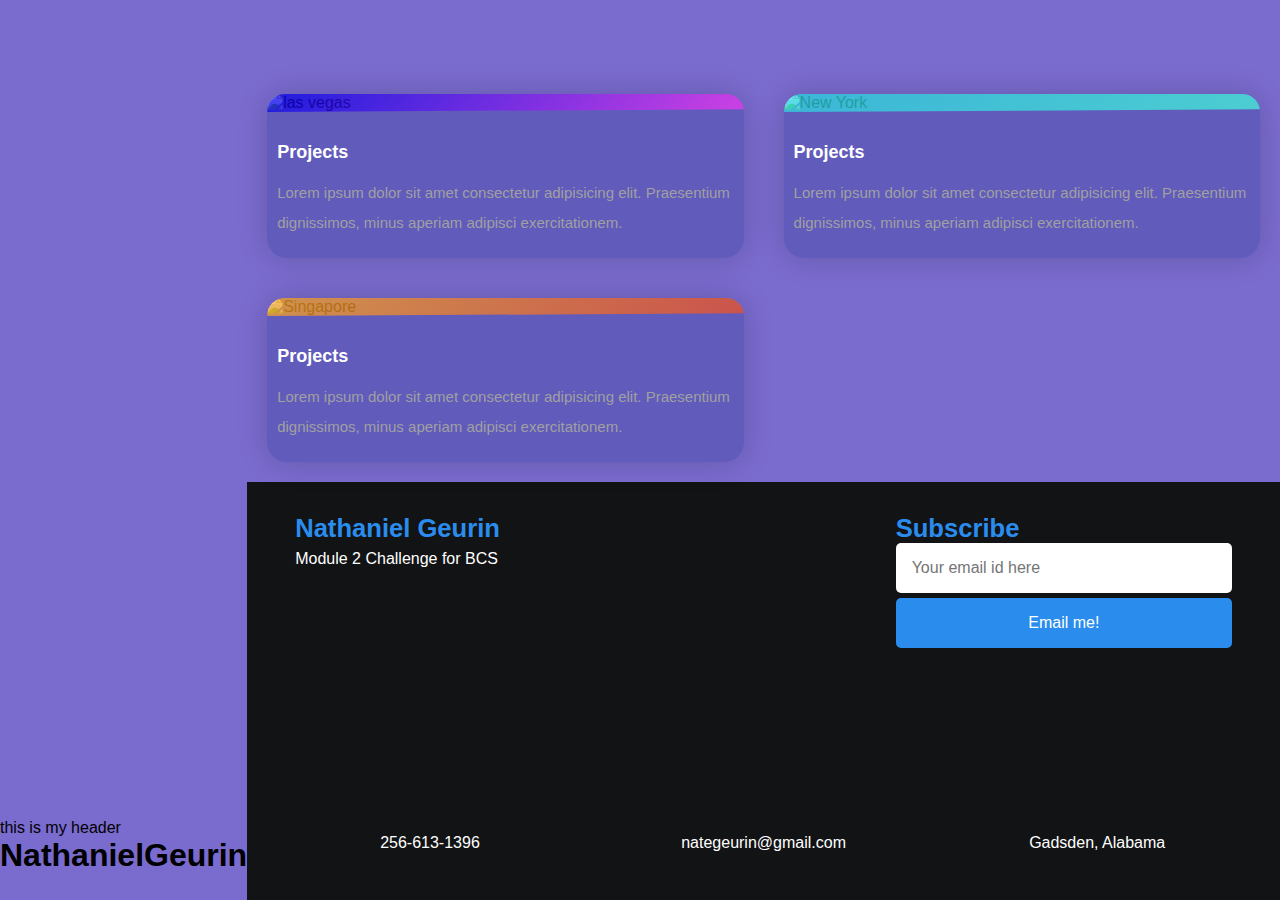
==== Module 2 challenge/index.html @ fe17c5df "Add files via upload" ====
<!DOCTYPE html>
<html lang="en-us">

<head>
    <meta charset="UTF-8" />
    <link rel="stylesheet" href="./assets/styles.css">
    <title>website</title>
</head>

<body>
    <div class="header">
      <header>
     <p>this is my header</p>
      </header>
        <h1>Nathaniel<span class="seo">Geurin</span></h1>
        <div>
            <ul>
                <li>
                    <a href="#"></a>
                </li>
                <li>
                    <a href="#"></a>
                </li>
                <li>
                    <a href="#"></a>
                </li>
            </ul>
        </div>
    </div>
    <div class="hero"></div>
    <div class="content">
        <div class="cards">
            <div class="card card1">
                <div class="container">
                    <img src="las vegas.jpg" alt="las vegas">
                </div>
                <div class="details">
                    <h3>Projects</h3>
                    <p>Lorem ipsum dolor sit amet consectetur adipisicing elit. Praesentium dignissimos, minus aperiam adipisci exercitationem.</p>
                </div>
            </div>
            <div class="card card2">
                <div class="container">
                    <img src="newyork.jpg" alt="New York">
                </div>
                <div class="details">
                    <h3>Projects</h3>
                    <p>Lorem ipsum dolor sit amet consectetur adipisicing elit. Praesentium dignissimos, minus aperiam adipisci exercitationem.</p>
                </div>
            </div>
            <div class="card card3">
                <div class="container">
                    <img src="singapore.jpg" alt="Singapore">
                </div>
                <div class="details">
                    <h3>Projects</h3>
                    <p>Lorem ipsum dolor sit amet consectetur adipisicing elit. Praesentium dignissimos, minus aperiam adipisci exercitationem.</p>
                </div>
            </div>
        </div>
    <div class="footer">
        <footer>
            <div class="row primary">
              <div class="column about">
                <h3>Nathaniel Geurin</h3>
                <p>
                  Module 2 Challenge for BCS 
                </p>
              </div>
              <div class="column links">
              </div>
              <div class="column subscribe">
                <h3>Subscribe</h3>
                <div>
                  <input type="email" placeholder="Your email id here" />
                  <button>Email me!</button>
                </div>
                <div class="social">
                  <i class="fa-brands fa-facebook-square"></i>
                  <i class="fa-brands fa-instagram-square"></i>
                  <i class="fa-brands fa-twitter-square"></i>
                </div>
              </div>
            </div>
            <div class="row secondary">
              <div>
                <p>
                  <i class="fas fa-phone-alt"></i>
                </p>
                <p>256-613-1396</p>
              </div>
              <div>
                <p><i class="fas fa-envelope"></i></p>
                <p>nategeurin@gmail.com</p>
              </div>
              <div>
                <p><i class="fas fa-map-marker-alt"></i></p>
                <p>Gadsden, Alabama</p>
              </div>
            </div>
         
          </footer>
        </body>
      </html>
---- Module 2 challenge/assets/styles.css ----
*{
    padding: 0;
    margin: 0;
    box-sizing: border-box;
}
body{
    background-color: #7a6bce;
    height: 100vh;
    display: grid;
    place-items: center center;
    font-family: 'Poppins',sans-serif;
}
.cards{
    display: grid;
    grid-template-columns: repeat(auto-fit,minmax(400px,1fr));
    padding: 20px;
    grid-gap: 40px;
}
.card{
    background-color: #615bbc;
    border-radius: 20px;
    box-shadow: 0 0 30px rgba(0,0,0,0.18);
}
.container{
    position: relative;
    clip-path: polygon(0 0,100% 0, 100% 85%, 0 100%);
}
img{
    width: 100%;
    display: block;
    border-radius: 20px 20px 0 0;
}
.container:after{
    content: "";
    height: 100%;
    width: 100%;
    position: absolute;
    top: 0;
    left: 0;
    border-radius: 20px 20px 0 0;
    opacity: 0.7;
}
.card1>.container:after{
    background-image: linear-gradient(
        135deg,
        #0100ec,
        #fb36f4
    );
}
.card2>.container:after{
    background-image: linear-gradient(
        135deg,
        #2bdce3,
        #42ffdb
    );
}
.card3>.container:after{
    background-image: linear-gradient(
        135deg,
        #ffab1d,
        #f8501c
    );
}
.details{
    padding: 20px 10px;
}
.details>h3{
    color: #ffffff;
    font-weight: 600;
    font-size: 18px;
    margin: 10px 0 15px 0;
}
.details>p{
    color: #a0a0a0;
    font-size: 15px;
    line-height: 30px;
    font-weight: 400;
}

body {
    padding: 0;
    margin: 0;
    min-height: 100vh;
    display: flex;
    align-items: flex-end;
  }
  footer {
    background-color: #121315;
    color: #ffffff;
    font-size: 16px;
  }
  footer * {
    font-family: "Poppins", sans-serif;
    box-sizing: border-box;
    border: none;
    outline: none;
  }
  .row {
    padding: 2em 1em;
  }
  .row.primary {
    display: grid;
    grid-template-columns: 2fr 1fr 2fr;
    align-items: stretch;
  }
  .column {
    width: 100%;
    display: flex;
    flex-direction: column;
    padding: 0 2em;
    min-height: 15em;
  }
  h3 {
    width: 100%;
    text-align: left;
    color: #2a8ded;
    font-size: 1.6em;
    white-space: nowrap;
  }
  ul {
    list-style: none;
    display: flex;
    flex-direction: column;
    padding: 0;
    margin: 0;
  }
  li:not(:first-child) {
    margin-top: 0.8em;
  }
  ul li a {
    color: #ffffff;
    text-decoration: none;
  }
  ul li a:hover {
    color: #2a8ded;
  }
  .about p {
    text-align: justify;
    line-height: 2;
    margin: 0;
  }
  input,
  button {
    font-size: 1em;
    padding: 1em;
    width: 100%;
    border-radius: 5px;
    margin-bottom: 5px;
  }
  button {
    background-color: #2a8ded;
    color: #ffffff;
  }
  div.social {
    display: flex;
    justify-content: space-around;
    font-size: 2.4em;
    flex-direction: row;
    margin-top: 0.5em;
  }
  .social i:hover {
    color: #2a8ded;
  }
  .row.secondary {
    display: flex;
    justify-content: space-around;
    text-align: center;
  }
  .row.secondary i {
    font-size: 1.8em;
    color: #2a8ded;
  }
  .row.secondary div {
    padding: 1em 0;
    width: 100%;
  }
  .row.secondary div:hover {
    background-color: #25262e;
  }
  .copyright {
    padding: 0.3em 1em;
    background-color: #25262e;
  }
  .copyright p {
    font-size: 0.9em;
    text-align: center;
  }
  @media screen and (max-width: 850px) {
    .row.primary {
      grid-template-columns: 1fr;
    }
    .row.secondary {
      flex-direction: column;
    }
  }
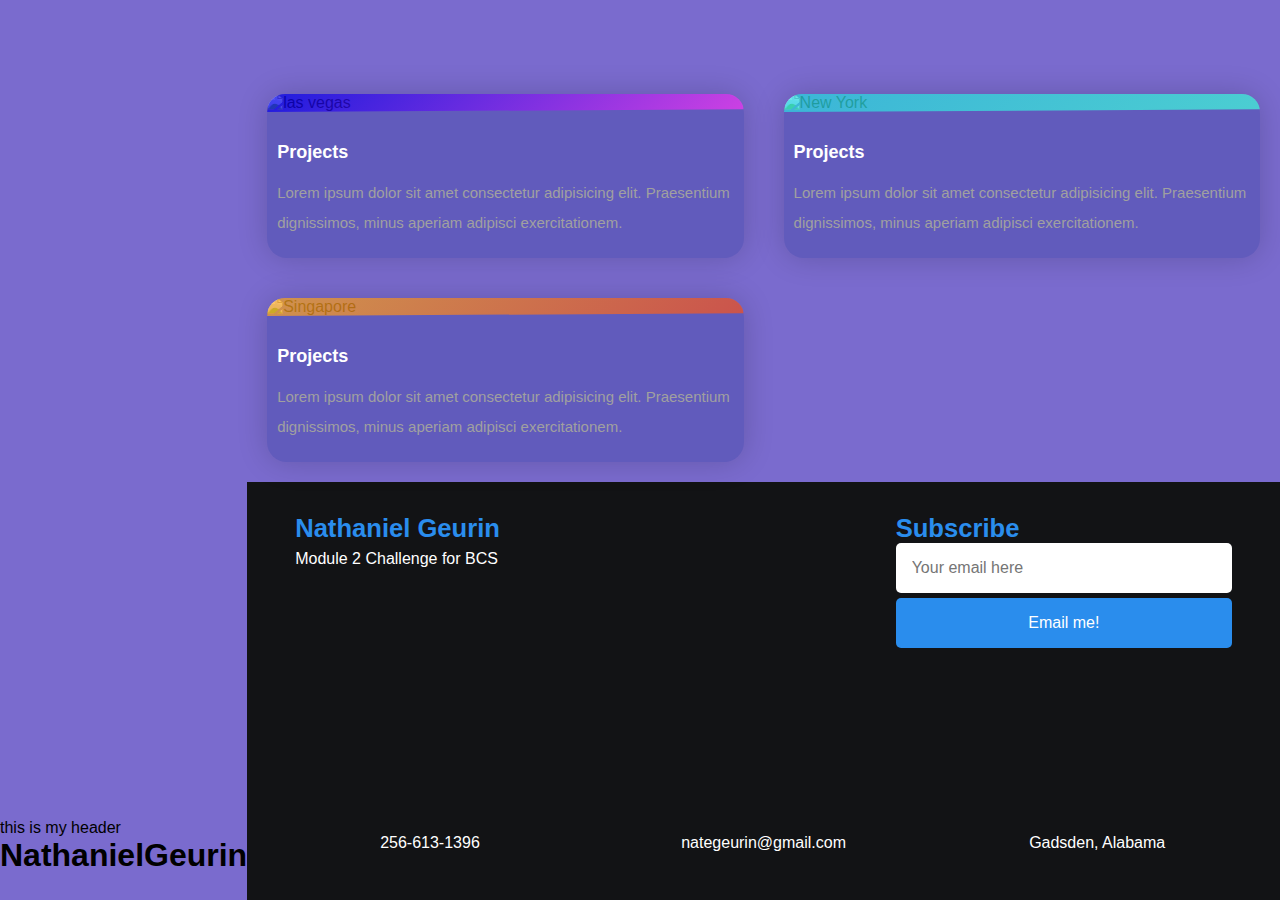
==== commit 3baf1a85: "Update index.html" ====
--- a/Module 2 challenge/index.html
+++ b/Module 2 challenge/index.html
@@ -72,7 +72,7 @@
               <div class="column subscribe">
                 <h3>Subscribe</h3>
                 <div>
-                  <input type="email" placeholder="Your email id here" />
+                  <input type="email" placeholder="Your email here" />
                   <button>Email me!</button>
                 </div>
                 <div class="social">
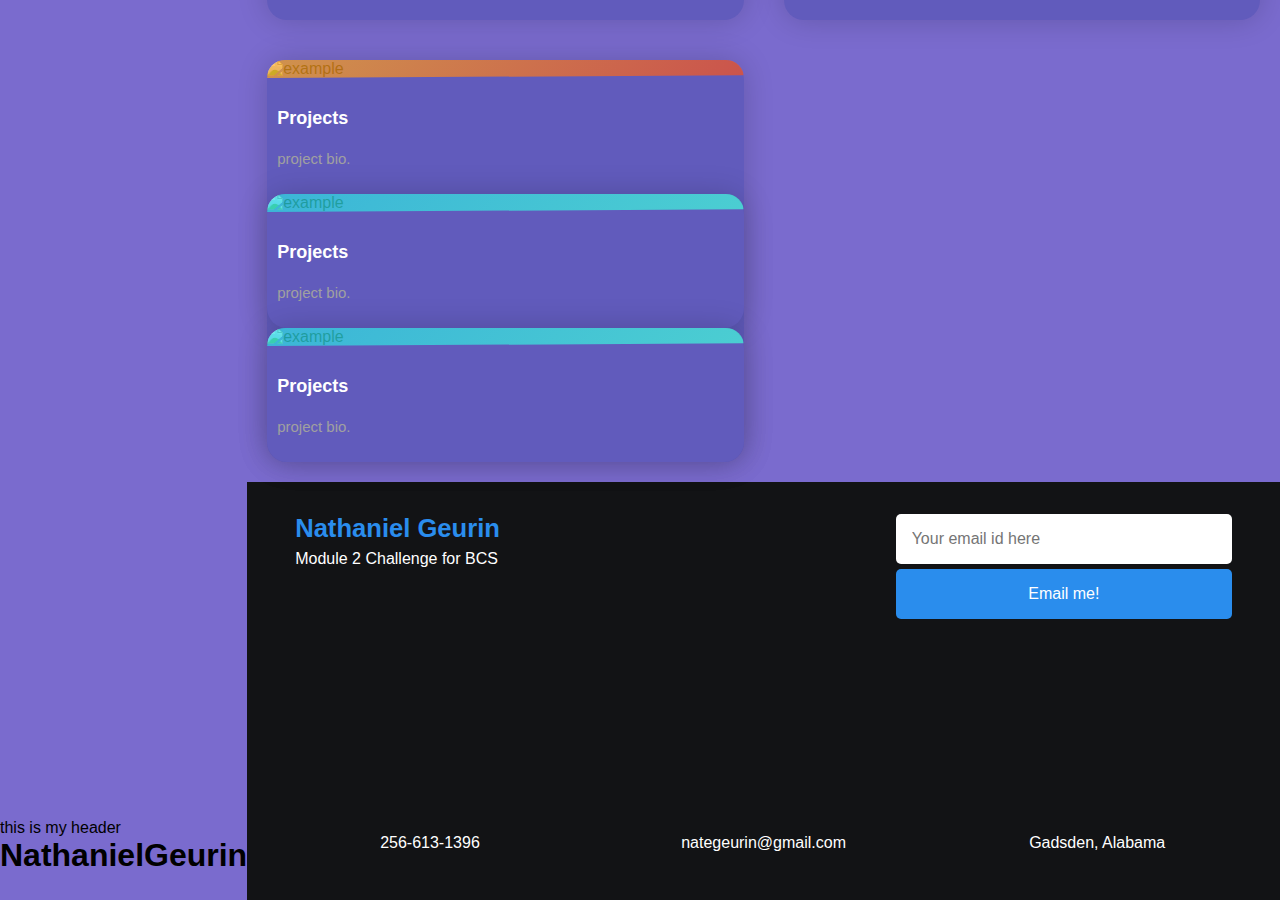
==== commit a77aa715: "Add files via upload" ====
--- a/Module 2 challenge/index.html
+++ b/Module 2 challenge/index.html
@@ -32,30 +32,49 @@
         <div class="cards">
             <div class="card card1">
                 <div class="container">
-                    <img src="las vegas.jpg" alt="las vegas">
+                    <img src="example" alt="example">
                 </div>
                 <div class="details">
                     <h3>Projects</h3>
-                    <p>Lorem ipsum dolor sit amet consectetur adipisicing elit. Praesentium dignissimos, minus aperiam adipisci exercitationem.</p>
+                    <p>project bio.</p>
                 </div>
             </div>
             <div class="card card2">
                 <div class="container">
-                    <img src="newyork.jpg" alt="New York">
+                    <img src="example" alt="example">
                 </div>
                 <div class="details">
                     <h3>Projects</h3>
-                    <p>Lorem ipsum dolor sit amet consectetur adipisicing elit. Praesentium dignissimos, minus aperiam adipisci exercitationem.</p>
+                    <p>project bio.</p>
                 </div>
             </div>
             <div class="card card3">
                 <div class="container">
-                    <img src="singapore.jpg" alt="Singapore">
+                    <img src="example" alt="example">
                 </div>
                 <div class="details">
                     <h3>Projects</h3>
-                    <p>Lorem ipsum dolor sit amet consectetur adipisicing elit. Praesentium dignissimos, minus aperiam adipisci exercitationem.</p>
+                    <p>project bio.</p>
                 </div>
+            <div class="card card2">
+                  <div class="container">
+                      <img src="example" alt="example">
+                  </div>
+                  <div class="details">
+                      <h3>Projects</h3>
+                      <p>project bio.</p>
+                  </div>
+              </div>
+              <div class="card card2">
+                <div class="container">
+                    <img src="example" alt="example">
+                </div>
+                <div class="details">
+                    <h3>Projects</h3>
+                    <p>project bio.</p>
+                </div>
+            </div>
+              
             </div>
         </div>
     <div class="footer">
@@ -70,9 +89,9 @@
               <div class="column links">
               </div>
               <div class="column subscribe">
-                <h3>Subscribe</h3>
+                <h3></h3>
                 <div>
-                  <input type="email" placeholder="Your email here" />
+                  <input type="email" placeholder="Your email id here" />
                   <button>Email me!</button>
                 </div>
                 <div class="social">
